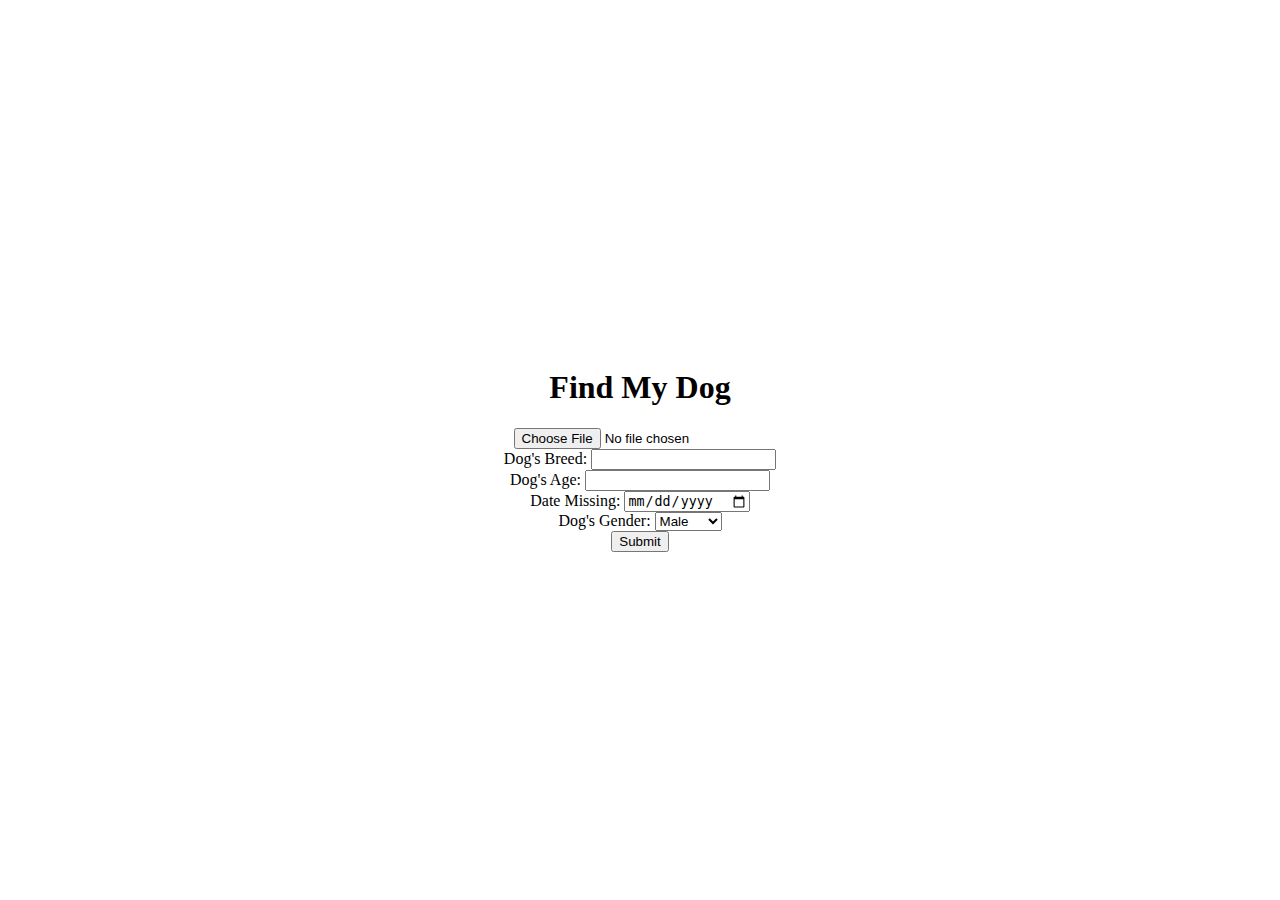
==== page2/page.html @ 646ba9ba "Debug" ====
<!DOCTYPE html>
<html lang="en">
<head>
    <meta charset="UTF-8">
    <meta name="viewport" content="width=device-width, initial-scale=1.0">
    <title>Find My Dog</title>
    <style>
        body {
            display: flex;
            justify-content: center;
            align-items: center;
            height: 100vh;
            margin: 0;
        }

        #container {
            text-align: center;
        }

        img {
            max-width: 300px;
            max-height: 300px;
            margin-bottom: 20px;
        }
    </style>
</head>
<body>
    <div id="container">
        <h1>Find My Dog</h1>

        <input type="file" accept="image/*" id="dogImageInput" onchange="previewImage(event)">
        <img id="dogImage" src="#" alt="Dog Image" style="display: none;">

        <div>
            <label for="dogBreed">Dog's Breed:</label>
            <input type="text" id="dogBreed">
        </div>

        <div>
            <label for="dogAge">Dog's Age:</label>
            <input type="text" id="dogAge">
        </div>

        <div>
            <label for="missingDate">Date Missing:</label>
            <input type="date" id="missingDate">
        </div>

        <div>
            <label for="dogGender">Dog's Gender:</label>
            <select id="dogGender">
                <option value="male">Male</option>
                <option value="female">Female</option>
            </select>
        </div>

        <button onclick="submitForm()">Submit</button>

        <p id="result" style="display: none;"></p>
    </div>

    <script>
        function previewImage(event) {
            const image = document.getElementById('dogImage');
            const file = event.target.files[0];
            const reader = new FileReader();

            reader.onload = function() {
                image.src = reader.result;
                image.style.display = 'block';
            };

            reader.readAsDataURL(file);
        }

        function submitForm() {
            const dogBreed = document.getElementById('dogBreed').value;
            const dogAge = parseInt(document.getElementById('dogAge').value);
            const missingDate = document.getElementById('missingDate').value;
            const dogGender = document.getElementById('dogGender').value;
            

            if (dogBreed === 'German Shepherd' && dogAge === 2 && missingDate === '01/03/24' && dogGender === 'male') {
                document.getElementById('dogImage').src = 'IMG_12011.jpg';
                document.getElementById('result').textContent = "Your response matches this profile.\nYou can find your dog at Yolo County Animal Services Shelter.\nContact Info: (530) 668-5287";
            } else {
                document.getElementById('result').textContent = "Sorry, we couldn't find a match for your dog. Please try again.";
            }

            document.getElementById('result').style.display = 'block';
        }
    </script>
</body>
</html>
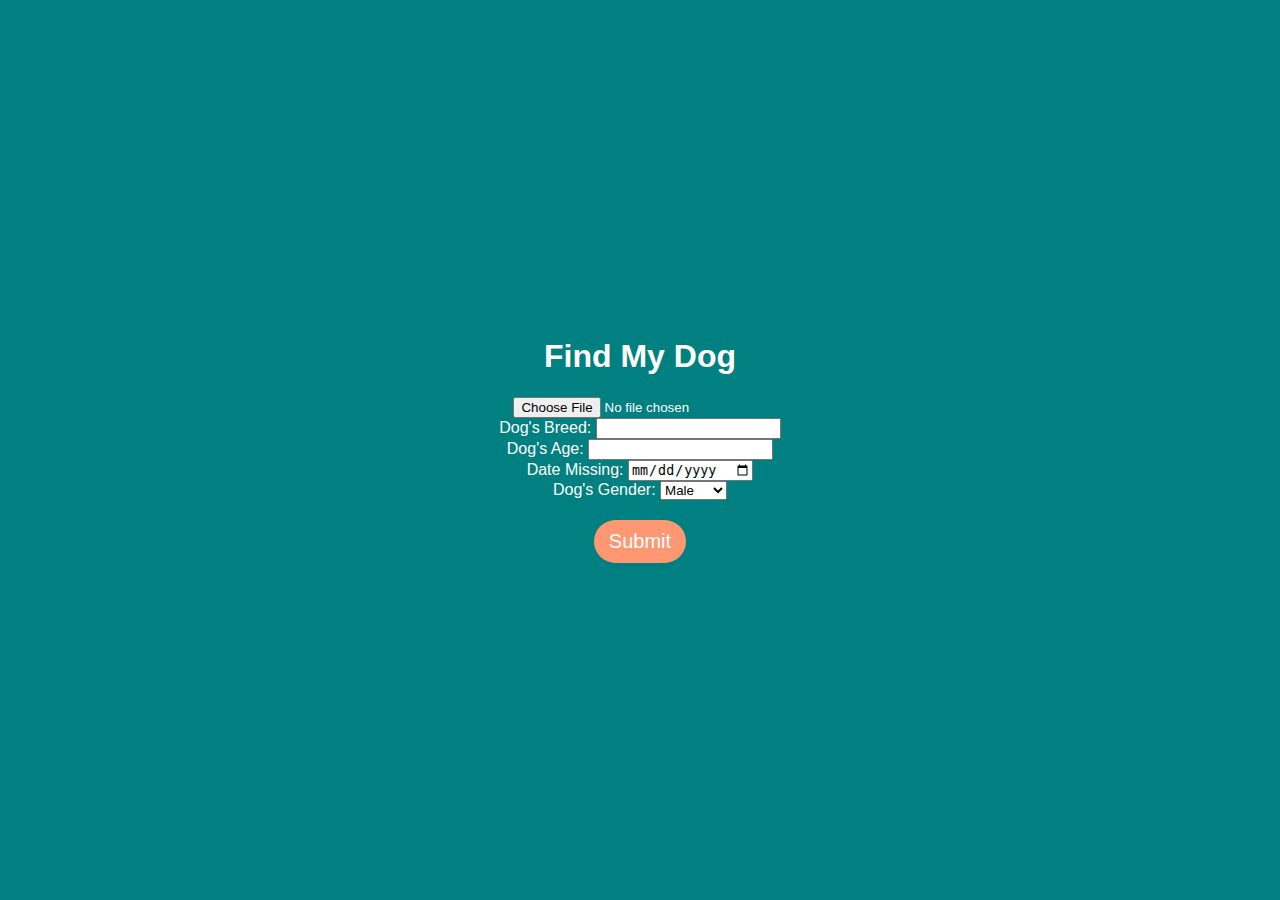
==== commit 03f32e7d: "Final Product" ====
--- a/page2/page.html
+++ b/page2/page.html
@@ -5,6 +5,7 @@
     <meta charset="UTF-8">
     <meta name="viewport" content="width=device-width, initial-scale=1.0">
     <title>Find My Dog</title>
+    <link rel="stylesheet" href="page2style.css">
     <style>
         body {
             display: flex;
@@ -79,17 +80,19 @@
             const dogAge = parseInt(document.getElementById('dogAge').value);
             const missingDate = document.getElementById('missingDate').value;
             const dogGender = document.getElementById('dogGender').value;
+
+            if (dogBreed == 'German Shepherd' && dogAge == 2 && missingDate == '01/03/24' && dogGender == 'Male') {
+                document.getElementById('dogImage').src = 'IMG_12011.jpg';
+                document.getElementById('result').textContent = "Sorry, we couldn't find a match for your dog. Please try again.";
+            } else {
+                console.log("Name:", dogBreed);
+                console.log("Age:", dogAge);
+
+                document.getElementById('result').textContent = "Your response matches this profile.\nYou can find your dog at Yolo County Animal Services Shelter.\nContact Info: (530) 668-5287";
+            }
             
-
-            if (dogBreed === 'German Shepherd' && dogAge === 2 && missingDate === '01/03/24' && dogGender === 'male') {
-                document.getElementById('dogImage').src = 'IMG_12011.jpg';
-                document.getElementById('result').textContent = "Your response matches this profile.\nYou can find your dog at Yolo County Animal Services Shelter.\nContact Info: (530) 668-5287";
-            } else {
-                document.getElementById('result').textContent = "Sorry, we couldn't find a match for your dog. Please try again.";
-            }
-
             document.getElementById('result').style.display = 'block';
         }
-    </script>
+           </script>
 </body>
 </html>
--- a/page2/page2style.css
+++ b/page2/page2style.css
@@ -0,0 +1,56 @@
+body {
+    margin: 0;
+    padding: 0;
+    font-family:'Trebuchet MS', 'Lucida Sans Unicode', 'Lucida Grande', 'Lucida Sans', Arial, sans-serif;
+    background-color: #008080;
+    color:rgb(255, 255, 255);
+    display: flex;
+    justify-content: center;
+    align-items: center;
+    height: 100vh; 
+}
+
+.hero-container {
+    text-align: center;
+}
+
+.hero-image {
+    width: 300px; 
+    margin-bottom: -100px; 
+}
+
+.title {
+    font-size: 36px;
+}
+
+.description {
+    font-size: 18px;
+    max-width: 600px; 
+    margin: 0 auto; 
+    text-align: justify; 
+    line-height: 1.6; 
+}
+
+.button-container {
+    margin-top: 20px; 
+}
+
+button {
+    background-color: #ff9773;
+    margin: 20px 20px;
+    color: white;
+    padding: 10px 15px;
+    border-radius: 30px;
+    border: none;
+    cursor: pointer;
+    font-size: 20px;
+}
+
+button:hover {
+    background-color: #aa5134
+}
+
+::placeholder {
+    color:#ff9773;
+    opacity: 1;
+}